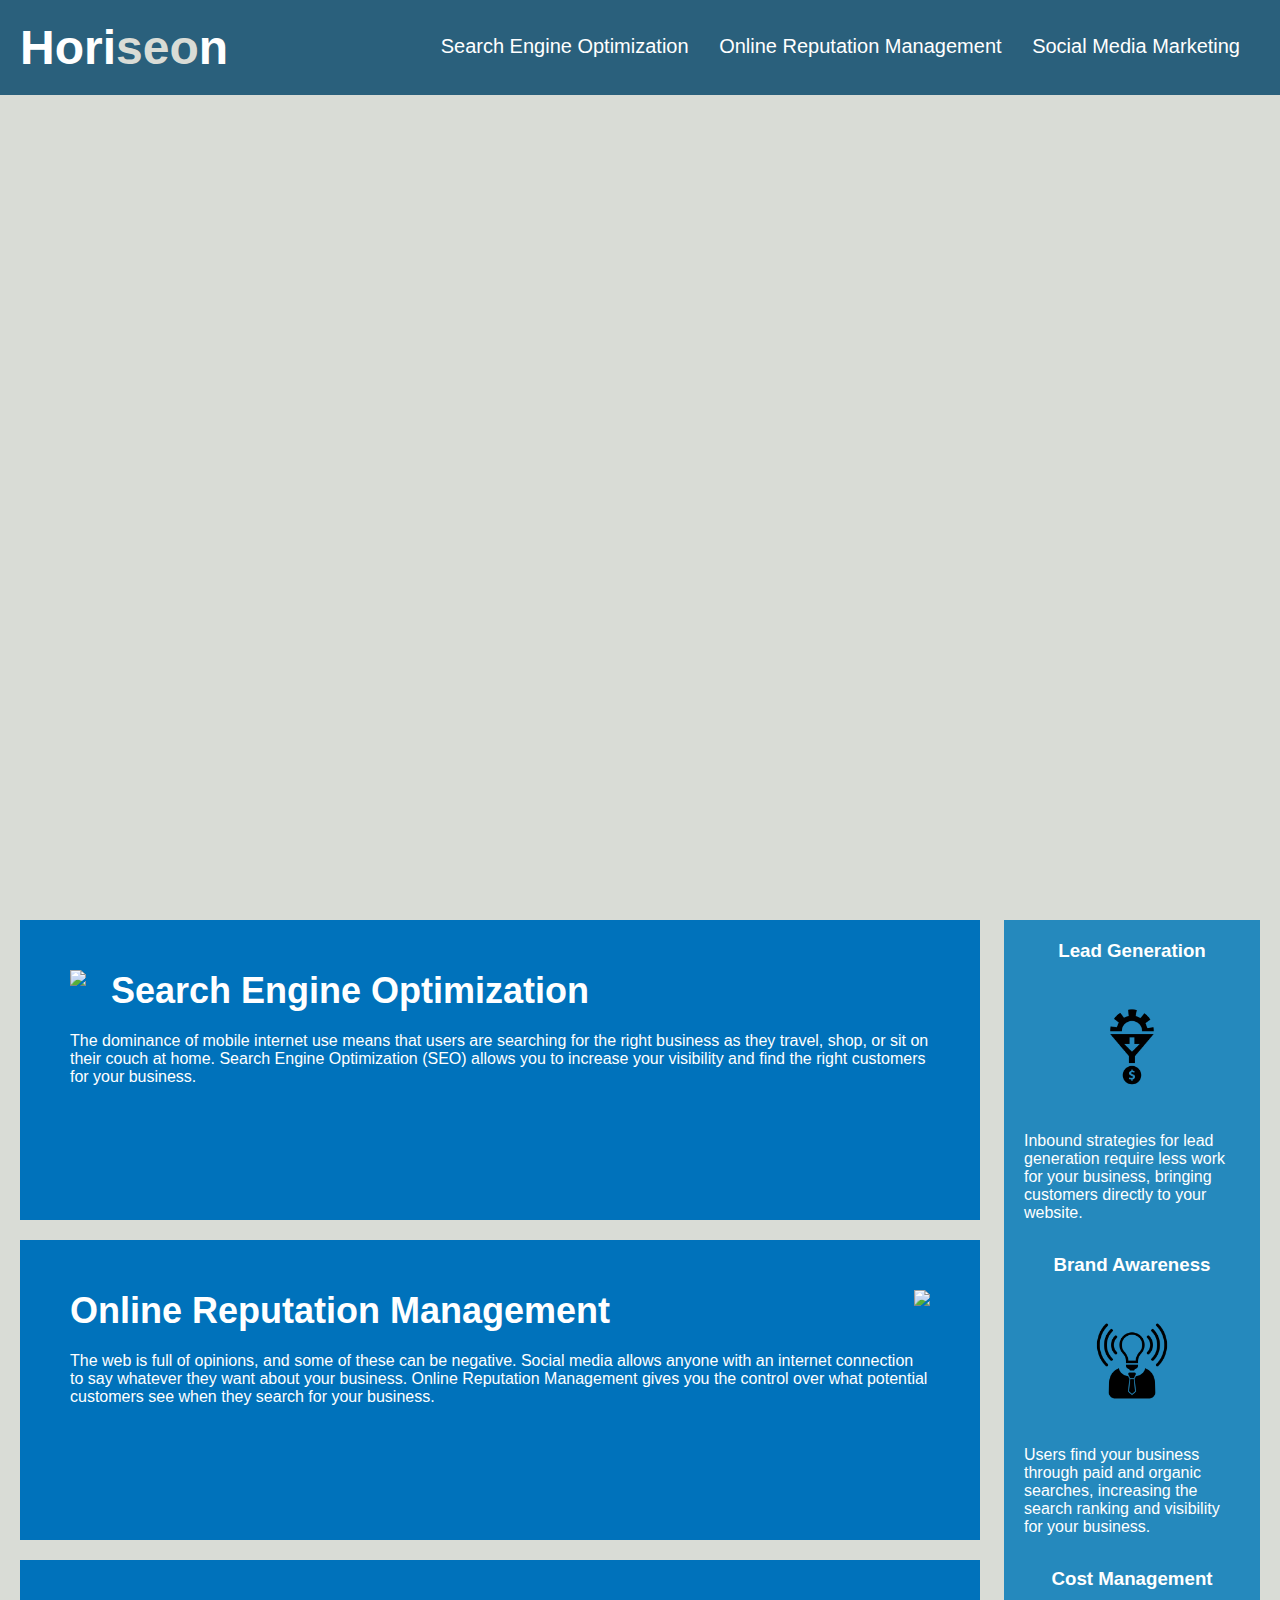
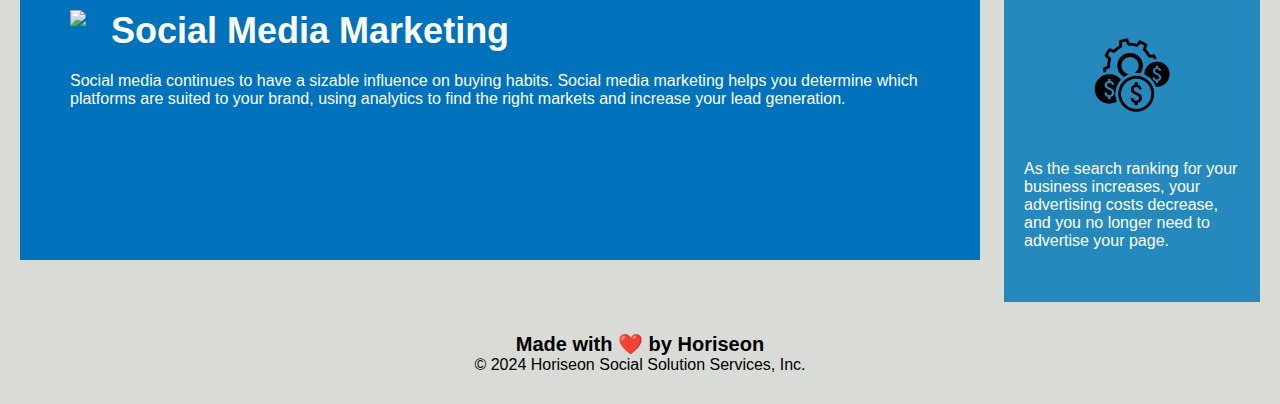
==== 02-Challenge/Develop/index.html @ 60ad620b "final html tweaks for now" ====
<!DOCTYPE html>
<html lang="en-us">

<head>
    <meta charset="UTF-8" />
    <link rel="stylesheet" href="./assets/css/style.css">
    <title>website</title>
</head>

<body>
    <header class="header">
        <h1>Hori<span class="seo">seo</span>n</h1>
        <div>
            <ul>
                <li>
                    <a href="#search-engine-optimization">Search Engine Optimization</a></li>
                <li>
                    <a href="#online-reputation-management">Online Reputation Management</a></li>
                <li>
                    <a href="#social-media-marketing">Social Media Marketing</a></li>
            </ul>
        </div>
    </header>
    <div class="hero"></div>
    <section class="content">
        <section class="search-engine-optimization">
            <img src="./assets/images/search-engine-optimization.jpg" class="float-left" />
            <h2>Search Engine Optimization</h2>
            <p>
                The dominance of mobile internet use means that users are searching for the right business as they travel, shop, or sit on their couch at home. Search Engine Optimization (SEO) allows you to increase your visibility and find the right customers for your business.
            </p>
        </section>
        <section id="online-reputation-management" class="online-reputation-management">
            <img src="./assets/images/online-reputation-management.jpg" class="float-right" />
            <h2>Online Reputation Management</h2>
            <p>
                The web is full of opinions, and some of these can be negative. Social media allows anyone with an internet connection to say whatever they want about your business. Online Reputation Management gives you the control over what potential customers see when they search for your business.
            </p>
        </section>
        <section id="social-media-marketing" class="social-media-marketing">
            <img src="./assets/images/social-media-marketing.jpg" class="float-left" />
            <h2>Social Media Marketing</h2>
            <p>
                Social media continues to have a sizable influence on buying habits. Social media marketing helps you determine which platforms are suited to your brand, using analytics to find the right markets and increase your lead generation.
            </p>
        </section>
    </section>
    <section class="benefits"> 
        <section class="benefit-lead">
            <h3>Lead Generation</h3>
            <img src="./assets/images/lead-generation.png" />
            <p>
                Inbound strategies for lead generation require less work for your business, bringing customers directly to your website.
            </p>
        </section>
        <section class="benefit-brand">
            <h3>Brand Awareness</h3>
            <img src="./assets/images/brand-awareness.png" />
            <p>
                Users find your business through paid and organic searches, increasing the search ranking and visibility for your business.
            </p>
        </section>
        <section class="benefit-cost">
            <h3>Cost Management</h3>
            <img src="./assets/images/cost-management.png" />
            <p>
                As the search ranking for your business increases, your advertising costs decrease, and you no longer need to advertise your page.
            </p>
        </section>
    </section>
    <footer class="footer">
        <h2>Made with ❤️️ by Horiseon</h2>
        <p>
            &copy; 2024 Horiseon Social Solution Services, Inc.
        </p>
    </footer>
</body>

</html>
---- 02-Challenge/Develop/assets/css/style.css ----
* {
    box-sizing: border-box;
    padding: 0;
    margin: 0;
}

body {
    background-color: #d9dcd6;
}

.header {
    padding: 20px;
    font-family: 'Trebuchet MS', 'Lucida Sans Unicode', 'Lucida Grande', 'Lucida Sans', Arial, sans-serif;
    background-color: #2a607c;
    color: #ffffff;
}

.header h1 {
    display: inline-block;
    font-size: 48px;
}

.header h1 .seo {
    color: #d9dcd6;
}

.header div {
    padding-top: 15px;
    margin-right: 20px;
    float: right;
    font-family: 'Gill Sans', 'Gill Sans MT', Calibri, 'Trebuchet MS', sans-serif;
    font-size: 20px;
}

.header div ul {
    list-style-type: none;
}

.header div ul li {
    display: inline-block;
    margin-left: 25px;
}

a {
    color: #ffffff;
    text-decoration: none;
}

p {
    font-size: 16px;
}

.hero {
    height: 800px;
    width: 100%;
    margin-bottom: 25px;
    background-image: url("../images/digital-marketing-meeting.jpg");
    background-size: cover;
    background-position: center;
}

.float-left {
    float: left;
    margin-right: 25px;
}

.float-right {
    float: right;
    margin-left: 25px;
}

.content {
    width: 75%;
    display: inline-block;
    margin-left: 20px;
}

.benefits {
    margin-right: 20px;
    padding: 20px;
    clear: both;
    float: right;
    width: 20%;
    height: 100%;
    font-family: 'Gill Sans', 'Gill Sans MT', Calibri, 'Trebuchet MS', sans-serif;
    background-color: #2589bd;
}

.benefit-lead {
    margin-bottom: 32px;
    color: #ffffff;
}

.benefit-brand {
    margin-bottom: 32px;
    color: #ffffff;
}

.benefit-cost {
    margin-bottom: 32px;
    color: #ffffff;
}

.benefit-lead h3 {
    margin-bottom: 10px;
    text-align: center;
}

.benefit-brand h3 {
    margin-bottom: 10px;
    text-align: center;
}

.benefit-cost h3 {
    margin-bottom: 10px;
    text-align: center;
}

.benefit-lead img {
    display: block;
    margin: 10px auto;
    max-width: 150px;
}

.benefit-brand img {
    display: block;
    margin: 10px auto;
    max-width: 150px;
}

.benefit-cost img {
    display: block;
    margin: 10px auto;
    max-width: 150px;
}

.search-engine-optimization {
    margin-bottom: 20px;
    padding: 50px;
    height: 300px;
    font-family: 'Gill Sans', 'Gill Sans MT', Calibri, 'Trebuchet MS', sans-serif;
    background-color: #0072bb;
    color: #ffffff;
}

.online-reputation-management {
    margin-bottom: 20px;
    padding: 50px;
    height: 300px;
    font-family: 'Gill Sans', 'Gill Sans MT', Calibri, 'Trebuchet MS', sans-serif;
    background-color: #0072bb;
    color: #ffffff;
}

.social-media-marketing {
    margin-bottom: 20px;
    padding: 50px;
    height: 300px;
    font-family: 'Gill Sans', 'Gill Sans MT', Calibri, 'Trebuchet MS', sans-serif;
    background-color: #0072bb;
    color: #ffffff;
}

.search-engine-optimization img {
    max-height: 200px;
}

.online-reputation-management img {
    max-height: 200px;
}

.social-media-marketing img {
    max-height: 200px;
}

.search-engine-optimization h2 {
    margin-bottom: 20px;
    font-size: 36px;
}

.online-reputation-management h2 {
    margin-bottom: 20px;
    font-size: 36px;
}

.social-media-marketing h2 {
    margin-bottom: 20px;
    font-size: 36px;
}

.footer {
    padding: 30px;
    clear: both;
    font-family: 'Trebuchet MS', 'Lucida Sans Unicode', 'Lucida Grande', 'Lucida Sans', Arial, sans-serif;
    text-align: center;
}

.footer h2 {
    font-size: 20px;
}
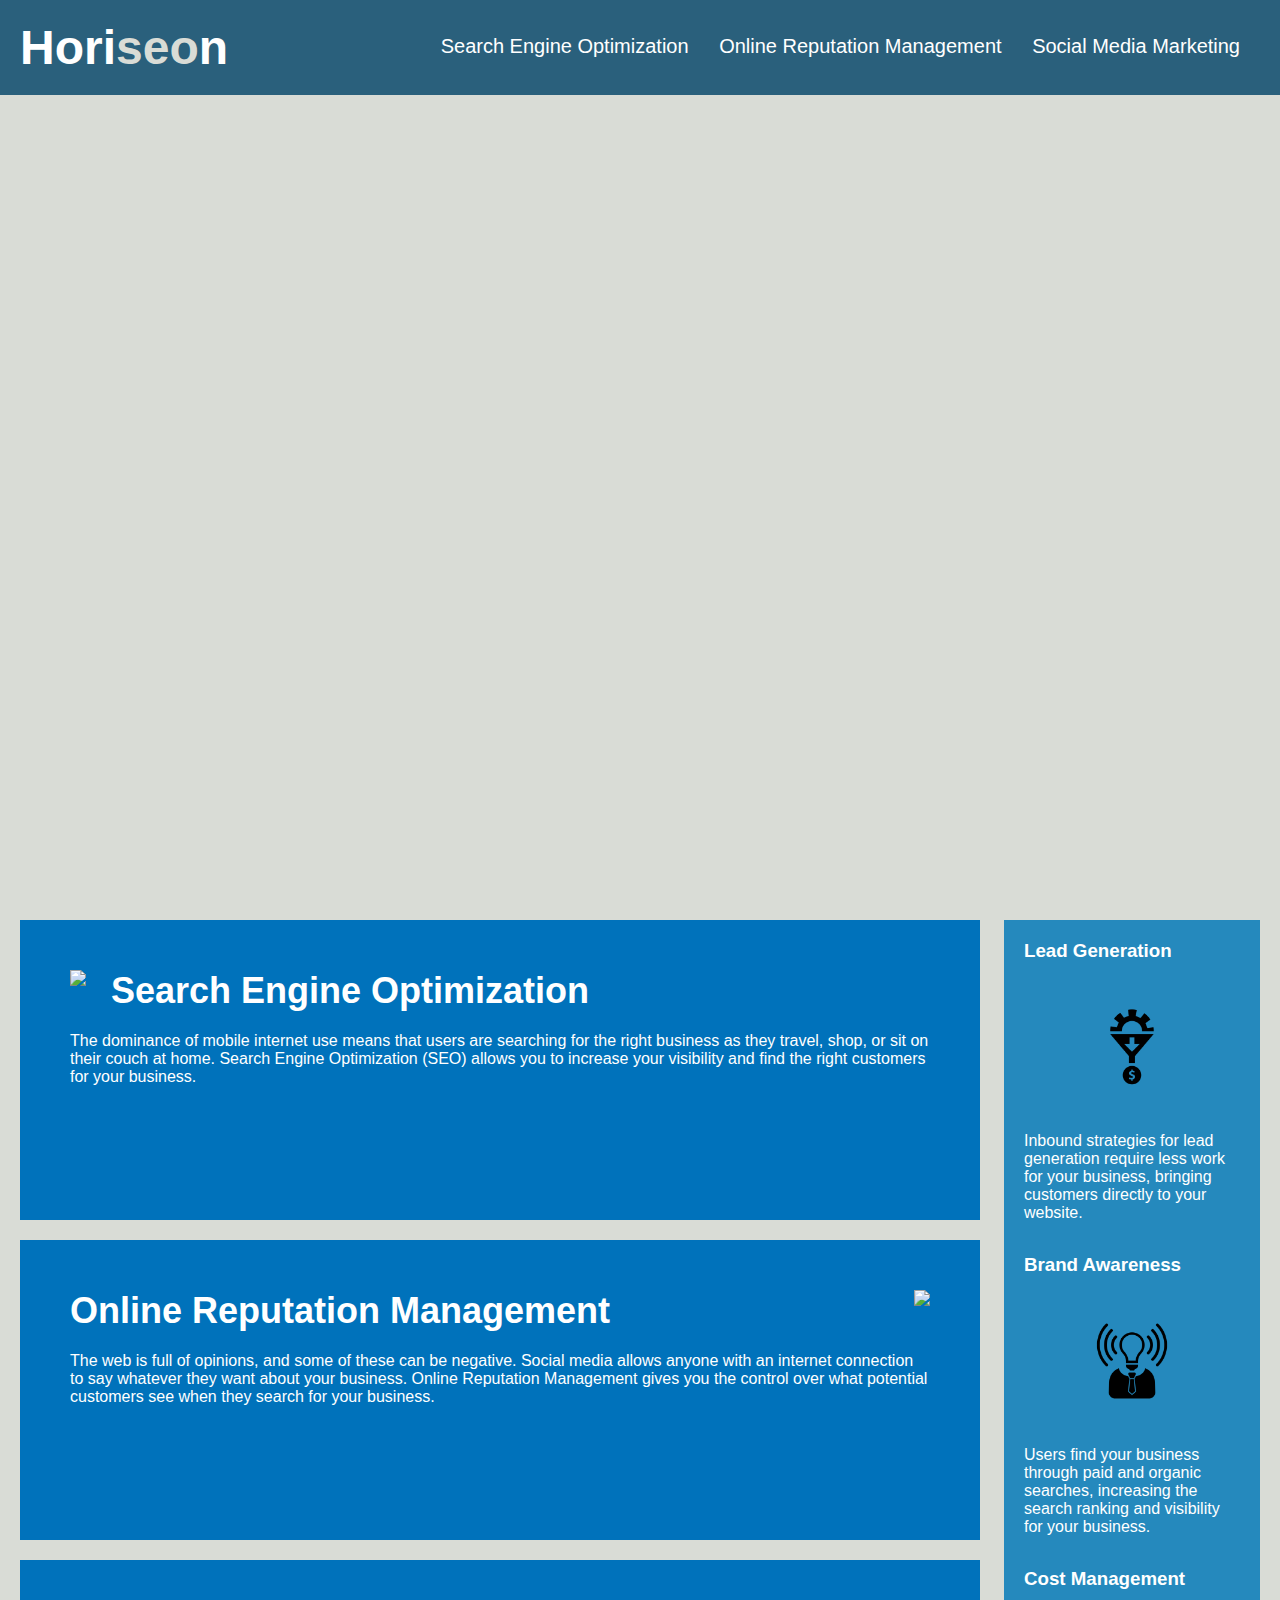
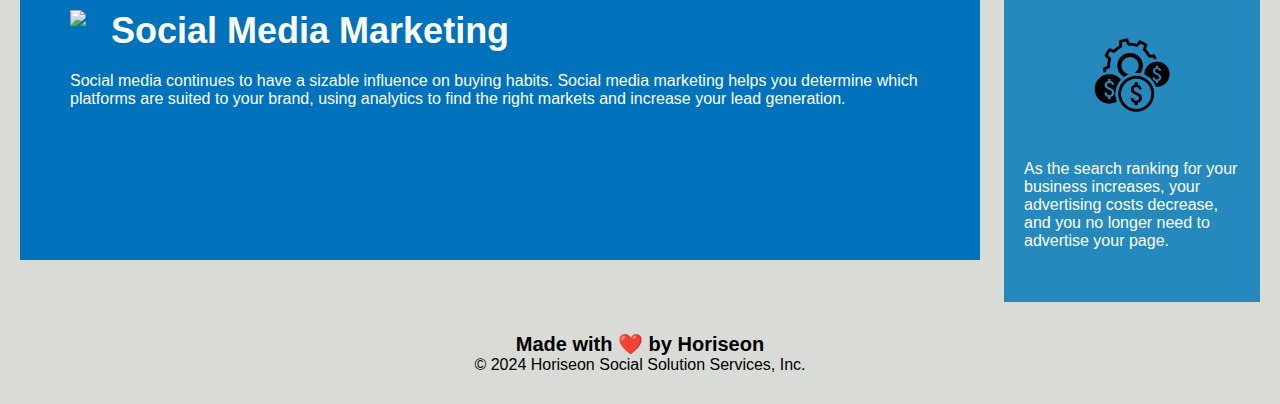
==== commit 29339b01: "image dimension tweaks & css simplification" ====
--- a/02-Challenge/Develop/index.html
+++ b/02-Challenge/Develop/index.html
@@ -46,23 +46,23 @@
         </section>
     </section>
     <section class="benefits"> 
-        <section class="benefit-lead">
+        <section class="benefit">
             <h3>Lead Generation</h3>
-            <img src="./assets/images/lead-generation.png" />
+            <img class="benefit-image" src="./assets/images/lead-generation.png" />
             <p>
                 Inbound strategies for lead generation require less work for your business, bringing customers directly to your website.
             </p>
         </section>
-        <section class="benefit-brand">
+        <section class="benefit">
             <h3>Brand Awareness</h3>
-            <img src="./assets/images/brand-awareness.png" />
+            <img class="benefit-image" src="./assets/images/brand-awareness.png" />
             <p>
                 Users find your business through paid and organic searches, increasing the search ranking and visibility for your business.
             </p>
         </section>
-        <section class="benefit-cost">
+        <section class="benefit">
             <h3>Cost Management</h3>
-            <img src="./assets/images/cost-management.png" />
+            <img class="benefit-image" src="./assets/images/cost-management.png" />
             <p>
                 As the search ranking for your business increases, your advertising costs decrease, and you no longer need to advertise your page.
             </p>
--- a/02-Challenge/Develop/assets/css/style.css
+++ b/02-Challenge/Develop/assets/css/style.css
@@ -30,10 +30,6 @@
     float: right;
     font-family: 'Gill Sans', 'Gill Sans MT', Calibri, 'Trebuchet MS', sans-serif;
     font-size: 20px;
-}
-
-.header div ul {
-    list-style-type: none;
 }
 
 .header div ul li {
@@ -86,17 +82,7 @@
     background-color: #2589bd;
 }
 
-.benefit-lead {
-    margin-bottom: 32px;
-    color: #ffffff;
-}
-
-.benefit-brand {
-    margin-bottom: 32px;
-    color: #ffffff;
-}
-
-.benefit-cost {
+.benefit {
     margin-bottom: 32px;
     color: #ffffff;
 }
@@ -116,19 +102,7 @@
     text-align: center;
 }
 
-.benefit-lead img {
-    display: block;
-    margin: 10px auto;
-    max-width: 150px;
-}
-
-.benefit-brand img {
-    display: block;
-    margin: 10px auto;
-    max-width: 150px;
-}
-
-.benefit-cost img {
+.benefit-image {
     display: block;
     margin: 10px auto;
     max-width: 150px;
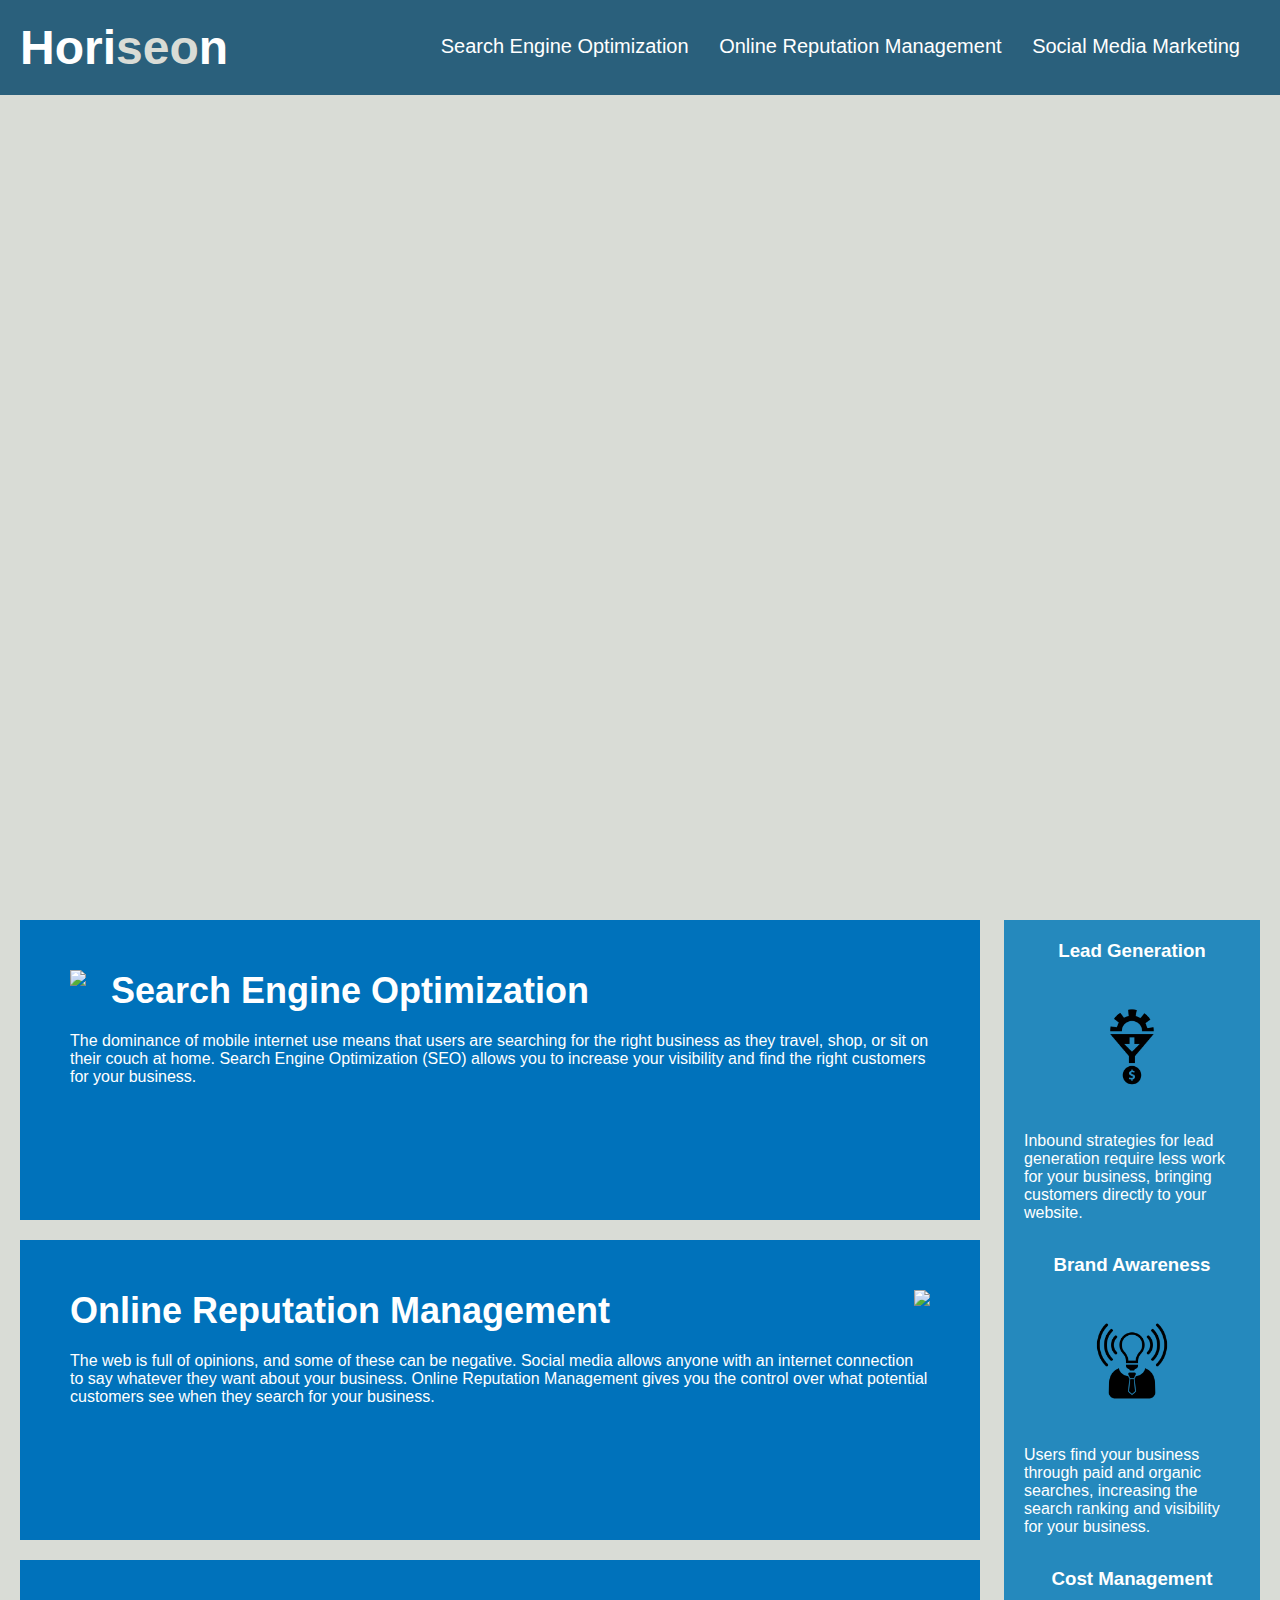
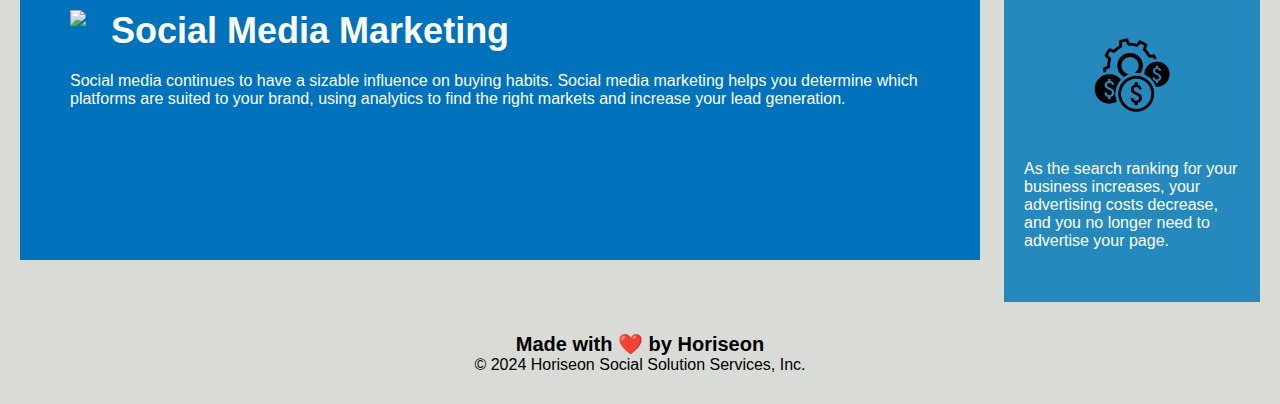
==== commit a71e4861: "removed excess classes and simplified stylesheet" ====
--- a/02-Challenge/Develop/index.html
+++ b/02-Challenge/Develop/index.html
@@ -23,21 +23,21 @@
     </header>
     <div class="hero"></div>
     <section class="content">
-        <section class="search-engine-optimization">
+        <section>
             <img src="./assets/images/search-engine-optimization.jpg" class="float-left" />
             <h2>Search Engine Optimization</h2>
             <p>
                 The dominance of mobile internet use means that users are searching for the right business as they travel, shop, or sit on their couch at home. Search Engine Optimization (SEO) allows you to increase your visibility and find the right customers for your business.
             </p>
         </section>
-        <section id="online-reputation-management" class="online-reputation-management">
+        <section>
             <img src="./assets/images/online-reputation-management.jpg" class="float-right" />
             <h2>Online Reputation Management</h2>
             <p>
                 The web is full of opinions, and some of these can be negative. Social media allows anyone with an internet connection to say whatever they want about your business. Online Reputation Management gives you the control over what potential customers see when they search for your business.
             </p>
         </section>
-        <section id="social-media-marketing" class="social-media-marketing">
+        <section>
             <img src="./assets/images/social-media-marketing.jpg" class="float-left" />
             <h2>Social Media Marketing</h2>
             <p>
--- a/02-Challenge/Develop/assets/css/style.css
+++ b/02-Challenge/Develop/assets/css/style.css
@@ -87,17 +87,7 @@
     color: #ffffff;
 }
 
-.benefit-lead h3 {
-    margin-bottom: 10px;
-    text-align: center;
-}
-
-.benefit-brand h3 {
-    margin-bottom: 10px;
-    text-align: center;
-}
-
-.benefit-cost h3 {
+.benefit h3 {
     margin-bottom: 10px;
     text-align: center;
 }
@@ -108,7 +98,7 @@
     max-width: 150px;
 }
 
-.search-engine-optimization {
+.content section {
     margin-bottom: 20px;
     padding: 50px;
     height: 300px;
@@ -117,47 +107,11 @@
     color: #ffffff;
 }
 
-.online-reputation-management {
-    margin-bottom: 20px;
-    padding: 50px;
-    height: 300px;
-    font-family: 'Gill Sans', 'Gill Sans MT', Calibri, 'Trebuchet MS', sans-serif;
-    background-color: #0072bb;
-    color: #ffffff;
-}
-
-.social-media-marketing {
-    margin-bottom: 20px;
-    padding: 50px;
-    height: 300px;
-    font-family: 'Gill Sans', 'Gill Sans MT', Calibri, 'Trebuchet MS', sans-serif;
-    background-color: #0072bb;
-    color: #ffffff;
-}
-
-.search-engine-optimization img {
+.content img {
     max-height: 200px;
 }
 
-.online-reputation-management img {
-    max-height: 200px;
-}
-
-.social-media-marketing img {
-    max-height: 200px;
-}
-
-.search-engine-optimization h2 {
-    margin-bottom: 20px;
-    font-size: 36px;
-}
-
-.online-reputation-management h2 {
-    margin-bottom: 20px;
-    font-size: 36px;
-}
-
-.social-media-marketing h2 {
+.content h2 {
     margin-bottom: 20px;
     font-size: 36px;
 }
